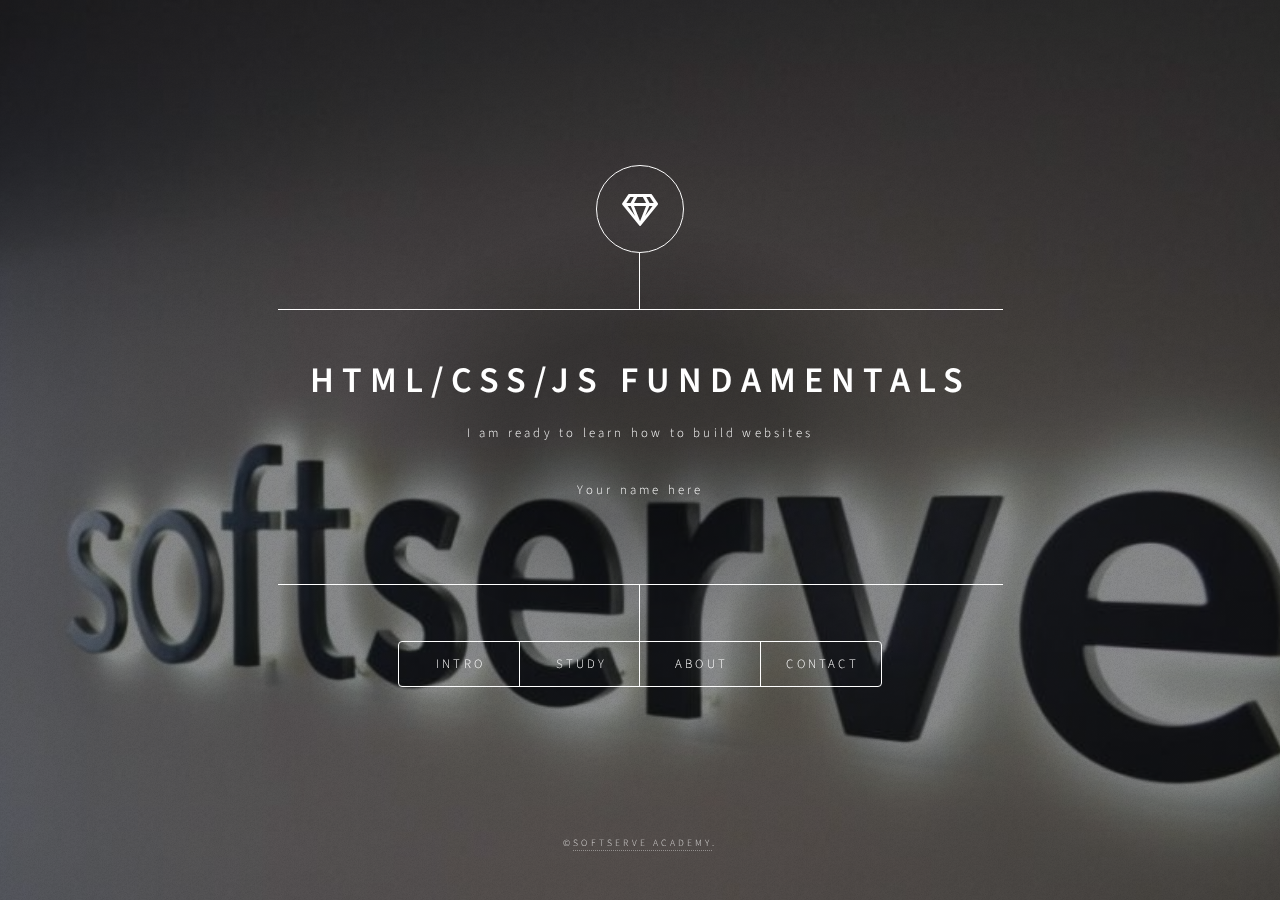
==== index.html @ 5267ecbd "Initial commit" ====
<!DOCTYPE HTML>
<!--
	Dimension by HTML5 UP
	html5up.net | @ajlkn
	Free for personal and commercial use under the CCA 3.0 license (html5up.net/license)
-->
<html>

<head>
	<title>SoftServe HTML/CSS/JS Fundamentals</title>
	<meta charset="utf-8" />
	<meta name="viewport" content="width=device-width, initial-scale=1, user-scalable=no" />
	<link rel="stylesheet" href="assets/libs/fontawesome-all.min.css">
	<link rel="stylesheet" href="assets/css/main.css" />
	<noscript>
		<link rel="stylesheet" href="assets/css/noscript.css" />
	</noscript>
</head>

<body class="is-preload">

	<!-- Wrapper -->
	<div id="wrapper">

		<!-- Header -->
		<header id="header">
			<div class="logo">
				<span class="icon fa-gem"></span>
			</div>
			<div class="content">
				<div class="inner">
					<h1>HTML/CSS/JS Fundamentals</h1>
					<p>I am ready to learn how to build websites</p>
					<p id="student-name">Your name here</p>
					<div class="clock"></div>
				</div>
			</div>
			<nav>
				<ul>
					<li><a href="#intro">Intro</a></li>
					<li><a href="#work">Study</a></li>
					<li><a href="#about">About</a></li>
					<li><a href="#contact">Contact</a></li>
					<!--<li><a href="#elements">Elements</a></li>-->
				</ul>
			</nav>
		</header>

		<!-- Main -->
		<div id="main">

			<!-- Intro -->
			<article id="intro">
				<h2 class="major">Intro</h2>
				<!-- <span class="image main"><img src="https://placekitten.com/408/287" alt="Kitten" /></span> -->
				<p class="intro__text-container">Hello here</p>
			</article>

			<!-- Work -->
			<article id="work">
				<h2 class="major">Study</h2>
				<!-- <span class="image main"><img src="https://placekitten.com/600/300" alt="Kitten" /></span> -->
				<p>The course is made out of 12 sessions lasting 3-4 hours and occurring 3 times per week. Atop to that,
					you'll need to reserve 6-8 hours to complete practice tasks.</p>
				<p></p>
			</article>

			<!-- About -->
			<article id="about">
				<h2 class="major">About</h2>
				<span class="image main"><img src="images/ss-ita.jpg" alt="IT Academy" /></span>
				<p>SoftServe Academy is a part of the Talent Acceleration Center at SoftServe University.<br>
					Here you can find different learning solutions to start a career in IT.
					You will get job-ready skills to start a career in IT. Come for experience and build your future
					with us! <a href="https://career.softserveinc.com/en-us/learning-and-certification">LEARNING &
						CERTIFICATION</a> </p>
			</article>

			<!-- Contact -->
			<article id="contact">
				<h2 class="major">Contact</h2>
				<form method="post" action="https://formspree.io/f/mnqyarjr">
					<div class="fields">
						<div class="field half">
							<label for="name">Name</label>
							<input type="text" name="name" id="name" />
						</div>
						<div class="field half">
							<label for="email">Email</label>
							<input type="text" name="email" id="email" />
						</div>
						<div class="field">
							<label for="message">Message</label>
							<textarea name="message" id="message" rows="4"></textarea>
						</div>
					</div>
					<ul class="actions">
						<li><input type="submit" value="Send Message" class="primary" /></li>
						<li><input type="reset" value="Reset" /></li>
					</ul>
				</form>
				<ul class="icons">
					<li><a href="#" class="icon brands fa-twitter"><span class="label">Twitter</span></a></li>
					<li><a href="#" class="icon brands fa-facebook-f"><span class="label">Facebook</span></a></li>
					<li><a href="#" class="icon brands fa-instagram"><span class="label">Instagram</span></a></li>
					<li><a href="#" class="icon brands fa-github"><span class="label">GitHub</span></a></li>
				</ul>
			</article>

			<!-- Elements -->

		</div>

		<!-- Footer -->
		<footer id="footer">
			<p class="copyright">©<a href="https://softserveinc.com">SoftServe Academy</a>.</p>
		</footer>

	</div>

	<!-- BG -->
	<div id="bg"></div>

	<!-- Scripts -->
	<script src="assets/libs/jquery.min.js"></script>
	<script src="assets/libs/browser.min.js"></script>
	<script src="assets/libs/breakpoints.min.js"></script>
	<script src="assets/libs/util.js"></script>

	<script src="assets/js/main.js"></script>
	<script src="assets/js/clock.js"></script>
	<script src="assets/js/currency.js"></script>
</body>

</html>
---- assets/css/main.css ----
@import url(fontawesome-all.min.css);
@import url("https://fonts.googleapis.com/css?family=Source+Sans+Pro:300italic,600italic,300,600");

/*
	Dimension by HTML5 UP
	html5up.net | @ajlkn
	Free for personal and commercial use under the CCA 3.0 license (html5up.net/license)
*/

html,
body,
div,
span,
applet,
object,
iframe,
h1,
h2,
h3,
h4,
h5,
h6,
p,
blockquote,
pre,
a,
abbr,
acronym,
address,
big,
cite,
code,
del,
dfn,
em,
img,
ins,
kbd,
q,
s,
samp,
small,
strike,
strong,
sub,
sup,
tt,
var,
b,
u,
i,
center,
dl,
dt,
dd,
ol,
ul,
li,
fieldset,
form,
label,
legend,
table,
caption,
tbody,
tfoot,
thead,
tr,
th,
td,
article,
aside,
canvas,
details,
embed,
figure,
figcaption,
footer,
header,
hgroup,
menu,
nav,
output,
ruby,
section,
summary,
time,
mark,
audio,
video {
	margin: 0;
	padding: 0;
	border: 0;
	font-size: 100%;
	font: inherit;
	vertical-align: baseline;
}

article,
aside,
details,
figcaption,
figure,
footer,
header,
hgroup,
menu,
nav,
section {
	display: block;
}

body {
	line-height: 1;
}

ol,
ul {
	list-style: none;
}

blockquote,
q {
	quotes: none;
}

blockquote:before,
blockquote:after,
q:before,
q:after {
	content: '';
	content: none;
}

table {
	border-collapse: collapse;
	border-spacing: 0;
}

body {
	-webkit-text-size-adjust: none;
}

mark {
	background-color: transparent;
	color: inherit;
}

input::-moz-focus-inner {
	border: 0;
	padding: 0;
}

input,
select,
textarea {
	-moz-appearance: none;
	-webkit-appearance: none;
	-ms-appearance: none;
	appearance: none;
}

/* Basic */

@-ms-viewport {
	width: device-width;
}

@media screen and (max-width: 480px) {

	html,
	body {
		min-width: 320px;
	}

}

html {
	box-sizing: border-box;
}

*,
*:before,
*:after {
	box-sizing: inherit;
}

body {
	background: #1b1f22;
}

body.is-preload *,
body.is-preload *:before,
body.is-preload *:after {
	-moz-animation: none !important;
	-webkit-animation: none !important;
	-ms-animation: none !important;
	animation: none !important;
	-moz-transition: none !important;
	-webkit-transition: none !important;
	-ms-transition: none !important;
	transition: none !important;
}

/* Type */

html {
	font-size: 16pt;
}

@media screen and (max-width: 1680px) {

	html {
		font-size: 12pt;
	}

}

@media screen and (max-width: 736px) {

	html {
		font-size: 11pt;
	}

}

@media screen and (max-width: 360px) {

	html {
		font-size: 10pt;
	}

}

body,
input,
select,
textarea {
	color: #ffffff;
	font-family: "Source Sans Pro", sans-serif;
	font-weight: 300;
	font-size: 1rem;
	line-height: 1.65;
}

a {
	-moz-transition: color 0.2s ease-in-out, background-color 0.2s ease-in-out, border-bottom-color 0.2s ease-in-out;
	-webkit-transition: color 0.2s ease-in-out, background-color 0.2s ease-in-out, border-bottom-color 0.2s ease-in-out;
	-ms-transition: color 0.2s ease-in-out, background-color 0.2s ease-in-out, border-bottom-color 0.2s ease-in-out;
	transition: color 0.2s ease-in-out, background-color 0.2s ease-in-out, border-bottom-color 0.2s ease-in-out;
	border-bottom: dotted 1px rgba(255, 255, 255, 0.5);
	text-decoration: none;
	color: inherit;
}

a:hover {
	border-bottom-color: transparent;
}

strong,
b {
	color: #ffffff;
	font-weight: 600;
}

em,
i {
	font-style: italic;
}

p {
	margin: 0 0 2rem 0;
}

h1,
h2,
h3,
h4,
h5,
h6 {
	color: #ffffff;
	font-weight: 600;
	line-height: 1.5;
	margin: 0 0 1rem 0;
	text-transform: uppercase;
	letter-spacing: 0.2rem;
}

h1 a,
h2 a,
h3 a,
h4 a,
h5 a,
h6 a {
	color: inherit;
	text-decoration: none;
}

h1.major,
h2.major,
h3.major,
h4.major,
h5.major,
h6.major {
	border-bottom: solid 1px #ffffff;
	width: -moz-max-content;
	width: -webkit-max-content;
	width: -ms-max-content;
	width: max-content;
	padding-bottom: 0.5rem;
	margin: 0 0 2rem 0;
}

h1 {
	font-size: 2.25rem;
	line-height: 1.3;
	letter-spacing: 0.5rem;
}

h2 {
	font-size: 1.5rem;
	line-height: 1.4;
	letter-spacing: 0.5rem;
}

h3 {
	font-size: 1rem;
}

h4 {
	font-size: 0.8rem;
}

h5 {
	font-size: 0.7rem;
}

h6 {
	font-size: 0.6rem;
}

@media screen and (max-width: 736px) {

	h1 {
		font-size: 1.75rem;
		line-height: 1.4;
	}

	h2 {
		font-size: 1.25em;
		line-height: 1.5;
	}

}

sub {
	font-size: 0.8rem;
	position: relative;
	top: 0.5rem;
}

sup {
	font-size: 0.8rem;
	position: relative;
	top: -0.5rem;
}

blockquote {
	border-left: solid 4px #ffffff;
	font-style: italic;
	margin: 0 0 2rem 0;
	padding: 0.5rem 0 0.5rem 2rem;
}

code {
	background: rgba(255, 255, 255, 0.075);
	border-radius: 4px;
	font-family: "Courier New", monospace;
	font-size: 0.9rem;
	margin: 0 0.25rem;
	padding: 0.25rem 0.65rem;
}

pre {
	-webkit-overflow-scrolling: touch;
	font-family: "Courier New", monospace;
	font-size: 0.9rem;
	margin: 0 0 2rem 0;
}

pre code {
	display: block;
	line-height: 1.75;
	padding: 1rem 1.5rem;
	overflow-x: auto;
}

hr {
	border: 0;
	border-bottom: solid 1px #ffffff;
	margin: 2.75rem 0;
}

.align-left {
	text-align: left;
}

.align-center {
	text-align: center;
}

.align-right {
	text-align: right;
}

/* Form */

form {
	margin: 0 0 2rem 0;
}

form> :last-child {
	margin-bottom: 0;
}

form>.fields {
	display: -moz-flex;
	display: -webkit-flex;
	display: -ms-flex;
	display: flex;
	-moz-flex-wrap: wrap;
	-webkit-flex-wrap: wrap;
	-ms-flex-wrap: wrap;
	flex-wrap: wrap;
	width: calc(100% + 3rem);
	margin: -1.5rem 0 2rem -1.5rem;
}

form>.fields>.field {
	-moz-flex-grow: 0;
	-webkit-flex-grow: 0;
	-ms-flex-grow: 0;
	flex-grow: 0;
	-moz-flex-shrink: 0;
	-webkit-flex-shrink: 0;
	-ms-flex-shrink: 0;
	flex-shrink: 0;
	padding: 1.5rem 0 0 1.5rem;
	width: calc(100% - 1.5rem);
}

form>.fields>.field.half {
	width: calc(50% - 0.75rem);
}

form>.fields>.field.third {
	width: calc(100%/3 - 0.5rem);
}

form>.fields>.field.quarter {
	width: calc(25% - 0.375rem);
}

@media screen and (max-width: 480px) {

	form>.fields {
		width: calc(100% + 3rem);
		margin: -1.5rem 0 2rem -1.5rem;
	}

	form>.fields>.field {
		padding: 1.5rem 0 0 1.5rem;
		width: calc(100% - 1.5rem);
	}

	form>.fields>.field.half {
		width: calc(100% - 1.5rem);
	}

	form>.fields>.field.third {
		width: calc(100% - 1.5rem);
	}

	form>.fields>.field.quarter {
		width: calc(100% - 1.5rem);
	}

}

label {
	color: #ffffff;
	display: block;
	font-size: 0.8rem;
	font-weight: 300;
	letter-spacing: 0.2rem;
	line-height: 1.5;
	margin: 0 0 1rem 0;
	text-transform: uppercase;
}

input[type="text"],
input[type="password"],
input[type="email"],
input[type="tel"],
select,
textarea {
	-moz-appearance: none;
	-webkit-appearance: none;
	-ms-appearance: none;
	appearance: none;
	-moz-transition: border-color 0.2s ease-in-out, box-shadow 0.2s ease-in-out, background-color 0.2s ease-in-out;
	-webkit-transition: border-color 0.2s ease-in-out, box-shadow 0.2s ease-in-out, background-color 0.2s ease-in-out;
	-ms-transition: border-color 0.2s ease-in-out, box-shadow 0.2s ease-in-out, background-color 0.2s ease-in-out;
	transition: border-color 0.2s ease-in-out, box-shadow 0.2s ease-in-out, background-color 0.2s ease-in-out;
	background-color: transparent;
	border-radius: 4px;
	border: solid 1px #ffffff;
	color: inherit;
	display: block;
	outline: 0;
	padding: 0 1rem;
	text-decoration: none;
	width: 100%;
}

input[type="text"]:invalid,
input[type="password"]:invalid,
input[type="email"]:invalid,
input[type="tel"]:invalid,
select:invalid,
textarea:invalid {
	box-shadow: none;
}

input[type="text"]:focus,
input[type="password"]:focus,
input[type="email"]:focus,
input[type="tel"]:focus,
select:focus,
textarea:focus {
	background: rgba(255, 255, 255, 0.075);
	border-color: #ffffff;
	box-shadow: 0 0 0 1px #ffffff;
}

select {
	background-image: url("data:image/svg+xml;charset=utf8,%3Csvg xmlns='http://www.w3.org/2000/svg' width='40' height='40' preserveAspectRatio='none' viewBox='0 0 40 40'%3E%3Cpath d='M9.4,12.3l10.4,10.4l10.4-10.4c0.2-0.2,0.5-0.4,0.9-0.4c0.3,0,0.6,0.1,0.9,0.4l3.3,3.3c0.2,0.2,0.4,0.5,0.4,0.9 c0,0.4-0.1,0.6-0.4,0.9L20.7,31.9c-0.2,0.2-0.5,0.4-0.9,0.4c-0.3,0-0.6-0.1-0.9-0.4L4.3,17.3c-0.2-0.2-0.4-0.5-0.4-0.9 c0-0.4,0.1-0.6,0.4-0.9l3.3-3.3c0.2-0.2,0.5-0.4,0.9-0.4S9.1,12.1,9.4,12.3z' fill='%23ffffff' /%3E%3C/svg%3E");
	background-size: 1.25rem;
	background-repeat: no-repeat;
	background-position: calc(100% - 1rem) center;
	height: 2.75rem;
	padding-right: 2.75rem;
	text-overflow: ellipsis;
}

select option {
	color: #ffffff;
	background: #1b1f22;
}

select:focus::-ms-value {
	background-color: transparent;
}

select::-ms-expand {
	display: none;
}

input[type="text"],
input[type="password"],
input[type="email"],
select {
	height: 2.75rem;
}

textarea {
	padding: 0.75rem 1rem;
}

input[type="checkbox"],
input[type="radio"] {
	-moz-appearance: none;
	-webkit-appearance: none;
	-ms-appearance: none;
	appearance: none;
	display: block;
	float: left;
	margin-right: -2rem;
	opacity: 0;
	width: 1rem;
	z-index: -1;
}

input[type="checkbox"]+label,
input[type="radio"]+label {
	text-decoration: none;
	-moz-user-select: none;
	-webkit-user-select: none;
	-ms-user-select: none;
	user-select: none;
	color: #ffffff;
	cursor: pointer;
	display: inline-block;
	font-size: 0.8rem;
	font-weight: 300;
	margin: 0 0 0.5rem 0;
	padding-left: 2.65rem;
	padding-right: 0.75rem;
	position: relative;
}

input[type="checkbox"]+label:before,
input[type="radio"]+label:before {
	-moz-osx-font-smoothing: grayscale;
	-webkit-font-smoothing: antialiased;
	display: inline-block;
	font-style: normal;
	font-variant: normal;
	text-rendering: auto;
	line-height: 1;
	text-transform: none !important;
	font-family: 'Font Awesome 5 Free';
	font-weight: 900;
}

input[type="checkbox"]+label:before,
input[type="radio"]+label:before {
	-moz-transition: border-color 0.2s ease-in-out, box-shadow 0.2s ease-in-out, background-color 0.2s ease-in-out;
	-webkit-transition: border-color 0.2s ease-in-out, box-shadow 0.2s ease-in-out, background-color 0.2s ease-in-out;
	-ms-transition: border-color 0.2s ease-in-out, box-shadow 0.2s ease-in-out, background-color 0.2s ease-in-out;
	transition: border-color 0.2s ease-in-out, box-shadow 0.2s ease-in-out, background-color 0.2s ease-in-out;
	border-radius: 4px;
	border: solid 1px #ffffff;
	content: '';
	display: inline-block;
	height: 1.65rem;
	left: 0;
	line-height: 1.65rem;
	position: absolute;
	text-align: center;
	top: -0.15rem;
	width: 1.65rem;
}

input[type="checkbox"]:checked+label:before,
input[type="radio"]:checked+label:before {
	background: #ffffff !important;
	border-color: #ffffff !important;
	color: #1b1f22;
	content: '\f00c';
}

input[type="checkbox"]:focus+label:before,
input[type="radio"]:focus+label:before {
	background: rgba(255, 255, 255, 0.075);
	border-color: #ffffff;
	box-shadow: 0 0 0 1px #ffffff;
}

input[type="checkbox"]+label:before {
	border-radius: 4px;
}

input[type="radio"]+label:before {
	border-radius: 100%;
}

::-webkit-input-placeholder {
	color: rgba(255, 255, 255, 0.5) !important;
	opacity: 1.0;
}

:-moz-placeholder {
	color: rgba(255, 255, 255, 0.5) !important;
	opacity: 1.0;
}

::-moz-placeholder {
	color: rgba(255, 255, 255, 0.5) !important;
	opacity: 1.0;
}

:-ms-input-placeholder {
	color: rgba(255, 255, 255, 0.5) !important;
	opacity: 1.0;
}

.formerize-placeholder {
	color: rgba(255, 255, 255, 0.5) !important;
	opacity: 1.0;
}

/* Box */

.box {
	border-radius: 4px;
	border: solid 1px #ffffff;
	margin-bottom: 2rem;
	padding: 1.5em;
}

.box> :last-child,
.box> :last-child> :last-child,
.box> :last-child> :last-child> :last-child {
	margin-bottom: 0;
}

.box.alt {
	border: 0;
	border-radius: 0;
	padding: 0;
}

/* Icon */

.icon {
	text-decoration: none;
	border-bottom: none;
	position: relative;
}

.icon:before {
	-moz-osx-font-smoothing: grayscale;
	-webkit-font-smoothing: antialiased;
	display: inline-block;
	font-style: normal;
	font-variant: normal;
	text-rendering: auto;
	line-height: 1;
	text-transform: none !important;
	font-family: 'Font Awesome 5 Free';
	font-weight: 400;
}

.icon>.label {
	display: none;
}

.icon:before {
	line-height: inherit;
}

.icon.solid:before {
	font-weight: 900;
}

.icon.brands:before {
	font-family: 'Font Awesome 5 Brands';
}

/* Image */

.image {
	border-radius: 4px;
	border: 0;
	display: inline-block;
	position: relative;
}

.image:before {
	pointer-events: none;
	background-image: url("../../images/overlay.png");
	background-color: rgba(19, 21, 25, 0.5);
	border-radius: 4px;
	content: '';
	display: block;
	height: 100%;
	left: 0;
	opacity: 0.5;
	position: absolute;
	top: 0;
	width: 100%;
}

.image img {
	border-radius: 4px;
	display: block;
}

.image.left,
.image.right {
	max-width: 40%;
}

.image.left img,
.image.right img {
	width: 100%;
}

.image.left {
	float: left;
	padding: 0 1.5em 1em 0;
	top: 0.25em;
}

.image.right {
	float: right;
	padding: 0 0 1em 1.5em;
	top: 0.25em;
}

.image.fit {
	display: block;
	margin: 0 0 2rem 0;
	width: 100%;
}

.image.fit img {
	width: 100%;
}

.image.main {
	display: block;
	margin: 2.5rem 0;
	width: 100%;
}

.image.main img {
	width: 100%;
}

@media screen and (max-width: 736px) {

	.image.main {
		margin: 2rem 0;
	}

}

@media screen and (max-width: 480px) {

	.image.main {
		margin: 1.5rem 0;
	}

}

/* List */

ol {
	list-style: decimal;
	margin: 0 0 2rem 0;
	padding-left: 1.25em;
}

ol li {
	padding-left: 0.25em;
}

ul {
	list-style: disc;
	margin: 0 0 2rem 0;
	padding-left: 1em;
}

ul li {
	padding-left: 0.5em;
}

ul.alt {
	list-style: none;
	padding-left: 0;
}

ul.alt li {
	border-top: solid 1px #ffffff;
	padding: 0.5em 0;
}

ul.alt li:first-child {
	border-top: 0;
	padding-top: 0;
}

dl {
	margin: 0 0 2rem 0;
}

dl dt {
	display: block;
	font-weight: 600;
	margin: 0 0 1rem 0;
}

dl dd {
	margin-left: 2rem;
}

/* Actions */

ul.actions {
	display: -moz-flex;
	display: -webkit-flex;
	display: -ms-flex;
	display: flex;
	cursor: default;
	list-style: none;
	margin-left: -1rem;
	padding-left: 0;
}

ul.actions li {
	padding: 0 0 0 1rem;
	vertical-align: middle;
}

ul.actions.special {
	-moz-justify-content: center;
	-webkit-justify-content: center;
	-ms-justify-content: center;
	justify-content: center;
	width: 100%;
	margin-left: 0;
}

ul.actions.special li:first-child {
	padding-left: 0;
}

ul.actions.stacked {
	-moz-flex-direction: column;
	-webkit-flex-direction: column;
	-ms-flex-direction: column;
	flex-direction: column;
	margin-left: 0;
}

ul.actions.stacked li {
	padding: 1.3rem 0 0 0;
}

ul.actions.stacked li:first-child {
	padding-top: 0;
}

ul.actions.fit {
	width: calc(100% + 1rem);
}

ul.actions.fit li {
	-moz-flex-grow: 1;
	-webkit-flex-grow: 1;
	-ms-flex-grow: 1;
	flex-grow: 1;
	-moz-flex-shrink: 1;
	-webkit-flex-shrink: 1;
	-ms-flex-shrink: 1;
	flex-shrink: 1;
	width: 100%;
}

ul.actions.fit li>* {
	width: 100%;
}

ul.actions.fit.stacked {
	width: 100%;
}

@media screen and (max-width: 480px) {

	ul.actions:not(.fixed) {
		-moz-flex-direction: column;
		-webkit-flex-direction: column;
		-ms-flex-direction: column;
		flex-direction: column;
		margin-left: 0;
		width: 100% !important;
	}

	ul.actions:not(.fixed) li {
		-moz-flex-grow: 1;
		-webkit-flex-grow: 1;
		-ms-flex-grow: 1;
		flex-grow: 1;
		-moz-flex-shrink: 1;
		-webkit-flex-shrink: 1;
		-ms-flex-shrink: 1;
		flex-shrink: 1;
		padding: 1rem 0 0 0;
		text-align: center;
		width: 100%;
	}

	ul.actions:not(.fixed) li>* {
		width: 100%;
	}

	ul.actions:not(.fixed) li:first-child {
		padding-top: 0;
	}

	ul.actions:not(.fixed) li input[type="submit"],
	ul.actions:not(.fixed) li input[type="reset"],
	ul.actions:not(.fixed) li input[type="button"],
	ul.actions:not(.fixed) li button,
	ul.actions:not(.fixed) li .button {
		width: 100%;
	}

	ul.actions:not(.fixed) li input[type="submit"].icon:before,
	ul.actions:not(.fixed) li input[type="reset"].icon:before,
	ul.actions:not(.fixed) li input[type="button"].icon:before,
	ul.actions:not(.fixed) li button.icon:before,
	ul.actions:not(.fixed) li .button.icon:before {
		margin-left: -0.5em;
	}

}

/* Icons */

ul.icons {
	cursor: default;
	list-style: none;
	padding-left: 0;
}

ul.icons li {
	display: inline-block;
	padding: 0 0.75em 0 0;
}

ul.icons li:last-child {
	padding-right: 0;
}

ul.icons li a {
	border-radius: 100%;
	box-shadow: inset 0 0 0 1px #ffffff;
	display: inline-block;
	height: 2.25rem;
	line-height: 2.25rem;
	text-align: center;
	width: 2.25rem;
}

ul.icons li a:hover {
	background-color: rgba(255, 255, 255, 0.075);
}

ul.icons li a:active {
	background-color: rgba(255, 255, 255, 0.175);
}

/* Table */

.table-wrapper {
	-webkit-overflow-scrolling: touch;
	overflow-x: auto;
}

table {
	margin: 0 0 2rem 0;
	width: 100%;
}

table tbody tr {
	border: solid 1px #ffffff;
	border-left: 0;
	border-right: 0;
}

table tbody tr:nth-child(2n + 1) {
	background-color: rgba(255, 255, 255, 0.075);
}

table td {
	padding: 0.75em 0.75em;
}

table th {
	color: #ffffff;
	font-size: 0.9em;
	font-weight: 600;
	padding: 0 0.75em 0.75em 0.75em;
	text-align: left;
}

table thead {
	border-bottom: solid 2px #ffffff;
}

table tfoot {
	border-top: solid 2px #ffffff;
}

table.alt {
	border-collapse: separate;
}

table.alt tbody tr td {
	border: solid 1px #ffffff;
	border-left-width: 0;
	border-top-width: 0;
}

table.alt tbody tr td:first-child {
	border-left-width: 1px;
}

table.alt tbody tr:first-child td {
	border-top-width: 1px;
}

table.alt thead {
	border-bottom: 0;
}

table.alt tfoot {
	border-top: 0;
}

/* Button */

input[type="submit"],
input[type="reset"],
input[type="button"],
button,
.button {
	-moz-appearance: none;
	-webkit-appearance: none;
	-ms-appearance: none;
	appearance: none;
	-moz-transition: background-color 0.2s ease-in-out, color 0.2s ease-in-out;
	-webkit-transition: background-color 0.2s ease-in-out, color 0.2s ease-in-out;
	-ms-transition: background-color 0.2s ease-in-out, color 0.2s ease-in-out;
	transition: background-color 0.2s ease-in-out, color 0.2s ease-in-out;
	background-color: transparent;
	border-radius: 4px;
	border: 0;
	box-shadow: inset 0 0 0 1px #ffffff;
	color: #ffffff !important;
	cursor: pointer;
	display: inline-block;
	font-size: 0.8rem;
	font-weight: 300;
	height: 2.75rem;
	letter-spacing: 0.2rem;
	line-height: 2.75rem;
	outline: 0;
	padding: 0 1.25rem 0 1.35rem;
	text-align: center;
	text-decoration: none;
	text-transform: uppercase;
	white-space: nowrap;
}

input[type="submit"]:hover,
input[type="reset"]:hover,
input[type="button"]:hover,
button:hover,
.button:hover {
	background-color: rgba(255, 255, 255, 0.075);
}

input[type="submit"]:active,
input[type="reset"]:active,
input[type="button"]:active,
button:active,
.button:active {
	background-color: rgba(255, 255, 255, 0.175);
}

input[type="submit"].icon:before,
input[type="reset"].icon:before,
input[type="button"].icon:before,
button.icon:before,
.button.icon:before {
	margin-right: 0.5em;
}

input[type="submit"].fit,
input[type="reset"].fit,
input[type="button"].fit,
button.fit,
.button.fit {
	width: 100%;
}

input[type="submit"].small,
input[type="reset"].small,
input[type="button"].small,
button.small,
.button.small {
	font-size: 0.6rem;
	height: 2.0625rem;
	line-height: 2.0625rem;
}

input[type="submit"].primary,
input[type="reset"].primary,
input[type="button"].primary,
button.primary,
.button.primary {
	background-color: #ffffff;
	color: #1b1f22 !important;
	font-weight: 600;
}

input[type="submit"].disabled,
input[type="submit"]:disabled,
input[type="reset"].disabled,
input[type="reset"]:disabled,
input[type="button"].disabled,
input[type="button"]:disabled,
button.disabled,
button:disabled,
.button.disabled,
.button:disabled {
	pointer-events: none;
	cursor: default;
	opacity: 0.25;
}

input[type="submit"],
input[type="reset"],
input[type="button"],
button {
	line-height: calc(2.75rem - 2px);
}

/* BG */

#bg {
	-moz-transform: scale(1.0);
	-webkit-transform: scale(1.0);
	-ms-transform: scale(1.0);
	transform: scale(1.0);
	-webkit-backface-visibility: hidden;
	position: fixed;
	top: 0;
	left: 0;
	width: 100%;
	height: 100vh;
	z-index: 1;
}

#bg:before,
#bg:after {
	content: '';
	display: block;
	position: absolute;
	top: 0;
	left: 0;
	width: 100%;
	height: 100%;
}

#bg:before {
	-moz-transition: background-color 2.5s ease-in-out;
	-webkit-transition: background-color 2.5s ease-in-out;
	-ms-transition: background-color 2.5s ease-in-out;
	transition: background-color 2.5s ease-in-out;
	-moz-transition-delay: 0.75s;
	-webkit-transition-delay: 0.75s;
	-ms-transition-delay: 0.75s;
	transition-delay: 0.75s;
	background-image: linear-gradient(to top, rgba(19, 21, 25, 0.5), rgba(19, 21, 25, 0.5)), url("../../images/overlay.png");
	background-size: auto,
		256px 256px;
	background-position: center,
		center;
	background-repeat: no-repeat,
		repeat;
	z-index: 2;
}

#bg:after {
	-moz-transform: scale(1.125);
	-webkit-transform: scale(1.125);
	-ms-transform: scale(1.125);
	transform: scale(1.125);
	-moz-transition: -moz-transform 0.325s ease-in-out, -moz-filter 0.325s ease-in-out;
	-webkit-transition: -webkit-transform 0.325s ease-in-out, -webkit-filter 0.325s ease-in-out;
	-ms-transition: -ms-transform 0.325s ease-in-out, -ms-filter 0.325s ease-in-out;
	transition: transform 0.325s ease-in-out, filter 0.325s ease-in-out;
	background-image: url("../../images/bg.jpg");
	background-position: center;
	background-size: cover;
	background-repeat: no-repeat;
	z-index: 1;
}

body.is-article-visible #bg:after {
	-moz-transform: scale(1.0825);
	-webkit-transform: scale(1.0825);
	-ms-transform: scale(1.0825);
	transform: scale(1.0825);
	-moz-filter: blur(0.2rem);
	-webkit-filter: blur(0.2rem);
	-ms-filter: blur(0.2rem);
	filter: blur(0.2rem);
}

body.is-preload #bg:before {
	background-color: #000000;
}

/* Wrapper */

#wrapper {
	display: -moz-flex;
	display: -webkit-flex;
	display: -ms-flex;
	display: flex;
	-moz-flex-direction: column;
	-webkit-flex-direction: column;
	-ms-flex-direction: column;
	flex-direction: column;
	-moz-align-items: center;
	-webkit-align-items: center;
	-ms-align-items: center;
	align-items: center;
	-moz-justify-content: space-between;
	-webkit-justify-content: space-between;
	-ms-justify-content: space-between;
	justify-content: space-between;
	position: relative;
	min-height: 100vh;
	width: 100%;
	padding: 4rem 2rem;
	z-index: 3;
}

#wrapper:before {
	content: '';
	display: block;
}

@media screen and (max-width: 1680px) {

	#wrapper {
		padding: 3rem 2rem;
	}

}

@media screen and (max-width: 736px) {

	#wrapper {
		padding: 2rem 1rem;
	}

}

@media screen and (max-width: 480px) {

	#wrapper {
		padding: 1rem;
	}

}

/* Header */

#header {
	display: -moz-flex;
	display: -webkit-flex;
	display: -ms-flex;
	display: flex;
	-moz-flex-direction: column;
	-webkit-flex-direction: column;
	-ms-flex-direction: column;
	flex-direction: column;
	-moz-align-items: center;
	-webkit-align-items: center;
	-ms-align-items: center;
	align-items: center;
	-moz-transition: -moz-transform 0.325s ease-in-out, -moz-filter 0.325s ease-in-out, opacity 0.325s ease-in-out;
	-webkit-transition: -webkit-transform 0.325s ease-in-out, -webkit-filter 0.325s ease-in-out, opacity 0.325s ease-in-out;
	-ms-transition: -ms-transform 0.325s ease-in-out, -ms-filter 0.325s ease-in-out, opacity 0.325s ease-in-out;
	transition: transform 0.325s ease-in-out, filter 0.325s ease-in-out, opacity 0.325s ease-in-out;
	background-image: -moz-radial-gradient(rgba(0, 0, 0, 0.25) 25%, rgba(0, 0, 0, 0) 55%);
	background-image: -webkit-radial-gradient(rgba(0, 0, 0, 0.25) 25%, rgba(0, 0, 0, 0) 55%);
	background-image: -ms-radial-gradient(rgba(0, 0, 0, 0.25) 25%, rgba(0, 0, 0, 0) 55%);
	background-image: radial-gradient(rgba(0, 0, 0, 0.25) 25%, rgba(0, 0, 0, 0) 55%);
	max-width: 100%;
	text-align: center;
}

#header>* {
	-moz-transition: opacity 0.325s ease-in-out;
	-webkit-transition: opacity 0.325s ease-in-out;
	-ms-transition: opacity 0.325s ease-in-out;
	transition: opacity 0.325s ease-in-out;
	position: relative;
	margin-top: 3.5rem;
}

#header>*:before {
	content: '';
	display: block;
	position: absolute;
	top: calc(-3.5rem - 1px);
	left: calc(50% - 1px);
	width: 1px;
	height: calc(3.5rem + 1px);
	background: #ffffff;
}

#header> :first-child {
	margin-top: 0;
}

#header> :first-child:before {
	display: none;
}

#header .logo {
	width: 5.5rem;
	height: 5.5rem;
	line-height: 5.5rem;
	border: solid 1px #ffffff;
	border-radius: 100%;
}

#header .logo .icon:before {
	font-size: 2rem;
}

#header .content {
	border-style: solid;
	border-color: #ffffff;
	border-top-width: 1px;
	border-bottom-width: 1px;
	max-width: 100%;
}

#header .content .inner {
	-moz-transition: max-height 0.75s ease, padding 0.75s ease, opacity 0.325s ease-in-out;
	-webkit-transition: max-height 0.75s ease, padding 0.75s ease, opacity 0.325s ease-in-out;
	-ms-transition: max-height 0.75s ease, padding 0.75s ease, opacity 0.325s ease-in-out;
	transition: max-height 0.75s ease, padding 0.75s ease, opacity 0.325s ease-in-out;
	-moz-transition-delay: 0.25s;
	-webkit-transition-delay: 0.25s;
	-ms-transition-delay: 0.25s;
	transition-delay: 0.25s;
	padding: 3rem 2rem;
	max-height: 40rem;
	overflow: hidden;
}

#header .content .inner> :last-child {
	margin-bottom: 0;
}

#header .content p {
	letter-spacing: 0.2rem;
	font-size: 0.8rem;
	line-height: 2;
}

#header nav ul {
	display: -moz-flex;
	display: -webkit-flex;
	display: -ms-flex;
	display: flex;
	margin-bottom: 0;
	list-style: none;
	padding-left: 0;
	border: solid 1px #ffffff;
	border-radius: 4px;
}

#header nav ul li {
	padding-left: 0;
	border-left: solid 1px #ffffff;
}

#header nav ul li:first-child {
	border-left: 0;
}

#header nav ul li a {
	display: block;
	min-width: 7.5rem;
	height: 2.75rem;
	line-height: 2.75rem;
	padding: 0 1.25rem 0 1.45rem;
	text-transform: uppercase;
	letter-spacing: 0.2rem;
	font-size: 0.8rem;
	border-bottom: 0;
}

#header nav ul li a:hover {
	background-color: rgba(255, 255, 255, 0.075);
}

#header nav ul li a:active {
	background-color: rgba(255, 255, 255, 0.175);
}

#header nav.use-middle:after {
	content: '';
	display: block;
	position: absolute;
	top: 0;
	left: calc(50% - 1px);
	width: 1px;
	height: 100%;
	background: #ffffff;
}

#header nav.use-middle ul li.is-middle {
	border-left: 0;
}

body.is-article-visible #header {
	-moz-transform: scale(0.95);
	-webkit-transform: scale(0.95);
	-ms-transform: scale(0.95);
	transform: scale(0.95);
	-moz-filter: blur(0.1rem);
	-webkit-filter: blur(0.1rem);
	-ms-filter: blur(0.1rem);
	filter: blur(0.1rem);
	opacity: 0;
}

body.is-preload #header {
	-moz-filter: blur(0.125rem);
	-webkit-filter: blur(0.125rem);
	-ms-filter: blur(0.125rem);
	filter: blur(0.125rem);
}

body.is-preload #header>* {
	opacity: 0;
}

body.is-preload #header .content .inner {
	max-height: 0;
	padding-top: 0;
	padding-bottom: 0;
	opacity: 0;
}

@media screen and (max-width: 980px) {

	#header .content p br {
		display: none;
	}

}

@media screen and (max-width: 736px) {

	#header>* {
		margin-top: 2rem;
	}

	#header>*:before {
		top: calc(-2rem - 1px);
		height: calc(2rem + 1px);
	}

	#header .logo {
		width: 4.75rem;
		height: 4.75rem;
		line-height: 4.75rem;
	}

	#header .logo .icon:before {
		font-size: 1.75rem;
	}

	#header .content .inner {
		padding: 2.5rem 1rem;
	}

	#header .content p {
		line-height: 1.875;
	}

}

@media screen and (max-width: 480px) {

	#header {
		padding: 1.5rem 0;
	}

	#header .content .inner {
		padding: 2.5rem 0;
	}

	#header nav ul {
		-moz-flex-direction: column;
		-webkit-flex-direction: column;
		-ms-flex-direction: column;
		flex-direction: column;
		min-width: 10rem;
		max-width: 100%;
	}

	#header nav ul li {
		border-left: 0;
		border-top: solid 1px #ffffff;
	}

	#header nav ul li:first-child {
		border-top: 0;
	}

	#header nav ul li a {
		height: 3rem;
		line-height: 3rem;
		min-width: 0;
		width: 100%;
	}

	#header nav.use-middle:after {
		display: none;
	}

}

/* Main */

#main {
	-moz-flex-grow: 1;
	-webkit-flex-grow: 1;
	-ms-flex-grow: 1;
	flex-grow: 1;
	-moz-flex-shrink: 1;
	-webkit-flex-shrink: 1;
	-ms-flex-shrink: 1;
	flex-shrink: 1;
	display: -moz-flex;
	display: -webkit-flex;
	display: -ms-flex;
	display: flex;
	-moz-align-items: center;
	-webkit-align-items: center;
	-ms-align-items: center;
	align-items: center;
	-moz-justify-content: center;
	-webkit-justify-content: center;
	-ms-justify-content: center;
	justify-content: center;
	-moz-flex-direction: column;
	-webkit-flex-direction: column;
	-ms-flex-direction: column;
	flex-direction: column;
	position: relative;
	max-width: 100%;
	z-index: 3;
}

#main article {
	-moz-transform: translateY(0.25rem);
	-webkit-transform: translateY(0.25rem);
	-ms-transform: translateY(0.25rem);
	transform: translateY(0.25rem);
	-moz-transition: opacity 0.325s ease-in-out, -moz-transform 0.325s ease-in-out;
	-webkit-transition: opacity 0.325s ease-in-out, -webkit-transform 0.325s ease-in-out;
	-ms-transition: opacity 0.325s ease-in-out, -ms-transform 0.325s ease-in-out;
	transition: opacity 0.325s ease-in-out, transform 0.325s ease-in-out;
	padding: 4.5rem 2.5rem 1.5rem 2.5rem;
	position: relative;
	width: 40rem;
	max-width: 100%;
	background-color: rgba(27, 31, 34, 0.85);
	border-radius: 4px;
	opacity: 0;
}

#main article.active {
	-moz-transform: translateY(0);
	-webkit-transform: translateY(0);
	-ms-transform: translateY(0);
	transform: translateY(0);
	opacity: 1;
}

#main article .close {
	display: block;
	position: absolute;
	top: 0;
	right: 0;
	width: 4rem;
	height: 4rem;
	cursor: pointer;
	text-indent: 4rem;
	overflow: hidden;
	white-space: nowrap;
}

#main article .close:before {
	-moz-transition: background-color 0.2s ease-in-out;
	-webkit-transition: background-color 0.2s ease-in-out;
	-ms-transition: background-color 0.2s ease-in-out;
	transition: background-color 0.2s ease-in-out;
	content: '';
	display: block;
	position: absolute;
	top: 0.75rem;
	left: 0.75rem;
	width: 2.5rem;
	height: 2.5rem;
	border-radius: 100%;
	background-position: center;
	background-image: url("data:image/svg+xml;charset=utf8,%3Csvg xmlns='http://www.w3.org/2000/svg' xmlns:xlink='http://www.w3.org/1999/xlink' width='20px' height='20px' viewBox='0 0 20 20' zoomAndPan='disable'%3E%3Cstyle%3Eline %7B stroke: %23ffffff%3B stroke-width: 1%3B %7D%3C/style%3E%3Cline x1='2' y1='2' x2='18' y2='18' /%3E%3Cline x1='18' y1='2' x2='2' y2='18' /%3E%3C/svg%3E");
	background-size: 20px 20px;
	background-repeat: no-repeat;
}

#main article .close:hover:before {
	background-color: rgba(255, 255, 255, 0.075);
}

#main article .close:active:before {
	background-color: rgba(255, 255, 255, 0.175);
}

@media screen and (max-width: 736px) {

	#main article {
		padding: 3.5rem 2rem 0.5rem 2rem;
	}

	#main article .close:before {
		top: 0.875rem;
		left: 0.875rem;
		width: 2.25rem;
		height: 2.25rem;
		background-size: 14px 14px;
	}

}

@media screen and (max-width: 480px) {

	#main article {
		padding: 3rem 1.5rem 0.5rem 1.5rem;
	}

}

/* Footer */

#footer {
	-moz-transition: -moz-transform 0.325s ease-in-out, -moz-filter 0.325s ease-in-out, opacity 0.325s ease-in-out;
	-webkit-transition: -webkit-transform 0.325s ease-in-out, -webkit-filter 0.325s ease-in-out, opacity 0.325s ease-in-out;
	-ms-transition: -ms-transform 0.325s ease-in-out, -ms-filter 0.325s ease-in-out, opacity 0.325s ease-in-out;
	transition: transform 0.325s ease-in-out, filter 0.325s ease-in-out, opacity 0.325s ease-in-out;
	width: 100%;
	max-width: 100%;
	margin-top: 2rem;
	text-align: center;
}

#footer .copyright {
	letter-spacing: 0.2rem;
	font-size: 0.6rem;
	opacity: 0.75;
	margin-bottom: 0;
	text-transform: uppercase;
}

body.is-article-visible #footer {
	-moz-transform: scale(0.95);
	-webkit-transform: scale(0.95);
	-ms-transform: scale(0.95);
	transform: scale(0.95);
	-moz-filter: blur(0.1rem);
	-webkit-filter: blur(0.1rem);
	-ms-filter: blur(0.1rem);
	filter: blur(0.1rem);
	opacity: 0;
}

body.is-preload #footer {
	opacity: 0;
}
---- assets/css/noscript.css ----
/*
	Dimension by HTML5 UP
	html5up.net | @ajlkn
	Free for personal and commercial use under the CCA 3.0 license (html5up.net/license)
*/

/* BG */

body.is-preload #bg:before {
	background-color: transparent;
}

/* Header */

body.is-preload #header {
	-moz-filter: none;
	-webkit-filter: none;
	-ms-filter: none;
	filter: none;
}

body.is-preload #header>* {
	opacity: 1;
}

body.is-preload #header .content .inner {
	max-height: none;
	padding: 3rem 2rem;
	opacity: 1;
}

/* Main */

#main article {
	opacity: 1;
	margin: 4rem 0 0 0;
}
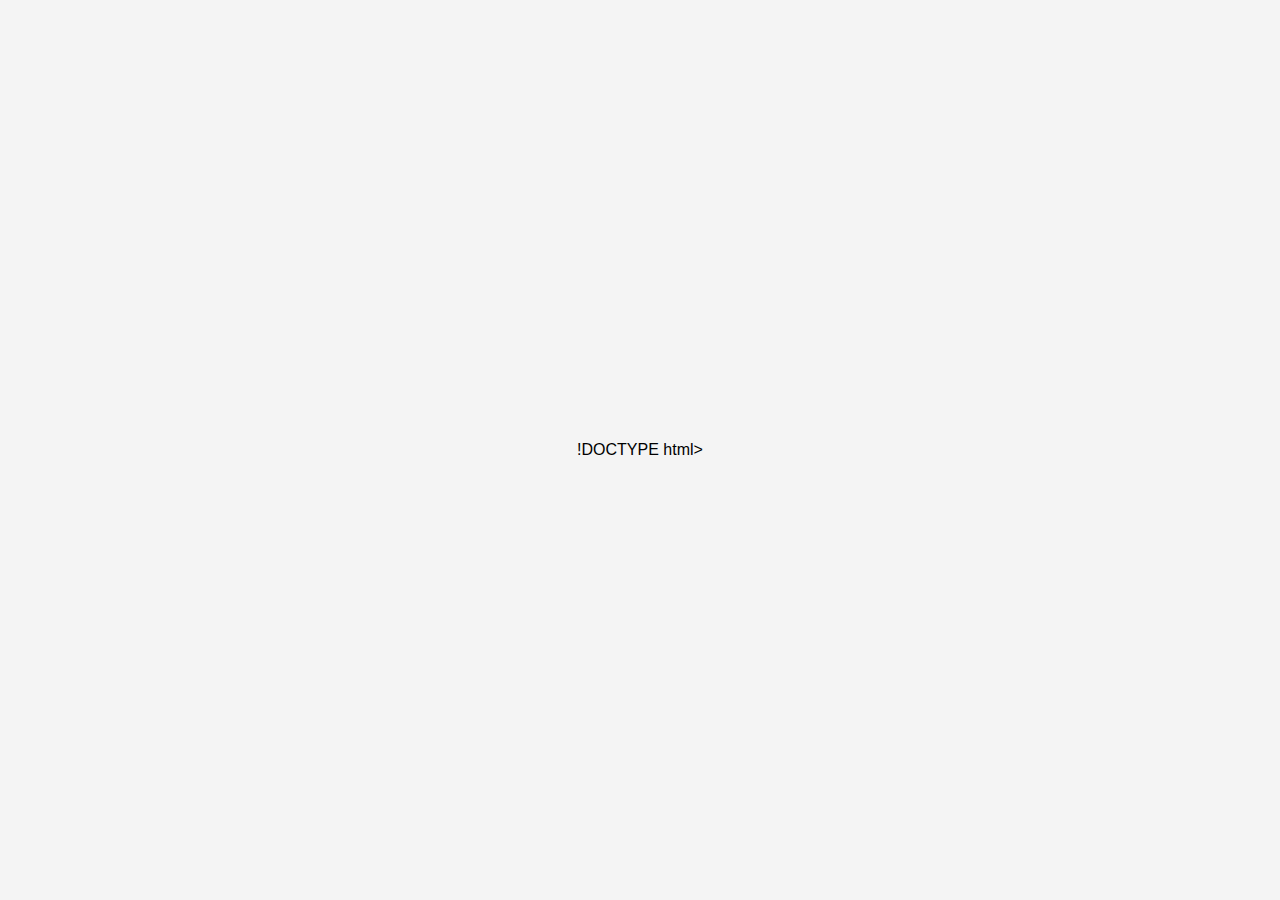
==== commit 870b6dca: "created html, css, javascript carousel" ====
--- a/index.html
+++ b/index.html
@@ -1,135 +1,14 @@
-<!DOCTYPE HTML>
-<!--
-	Dimension by HTML5 UP
-	html5up.net | @ajlkn
-	Free for personal and commercial use under the CCA 3.0 license (html5up.net/license)
--->
-<html>
-
+!DOCTYPE html>
+<html lang="en">
 <head>
-	<title>SoftServe HTML/CSS/JS Fundamentals</title>
-	<meta charset="utf-8" />
-	<meta name="viewport" content="width=device-width, initial-scale=1, user-scalable=no" />
-	<link rel="stylesheet" href="assets/libs/fontawesome-all.min.css">
-	<link rel="stylesheet" href="assets/css/main.css" />
-	<noscript>
-		<link rel="stylesheet" href="assets/css/noscript.css" />
-	</noscript>
-</head>
-
-<body class="is-preload">
-
-	<!-- Wrapper -->
-	<div id="wrapper">
-
-		<!-- Header -->
-		<header id="header">
-			<div class="logo">
-				<span class="icon fa-gem"></span>
-			</div>
-			<div class="content">
-				<div class="inner">
-					<h1>HTML/CSS/JS Fundamentals</h1>
-					<p>I am ready to learn how to build websites</p>
-					<p id="student-name">Your name here</p>
-					<div class="clock"></div>
-				</div>
-			</div>
-			<nav>
-				<ul>
-					<li><a href="#intro">Intro</a></li>
-					<li><a href="#work">Study</a></li>
-					<li><a href="#about">About</a></li>
-					<li><a href="#contact">Contact</a></li>
-					<!--<li><a href="#elements">Elements</a></li>-->
-				</ul>
-			</nav>
-		</header>
-
-		<!-- Main -->
-		<div id="main">
-
-			<!-- Intro -->
-			<article id="intro">
-				<h2 class="major">Intro</h2>
-				<!-- <span class="image main"><img src="https://placekitten.com/408/287" alt="Kitten" /></span> -->
-				<p class="intro__text-container">Hello here</p>
-			</article>
-
-			<!-- Work -->
-			<article id="work">
-				<h2 class="major">Study</h2>
-				<!-- <span class="image main"><img src="https://placekitten.com/600/300" alt="Kitten" /></span> -->
-				<p>The course is made out of 12 sessions lasting 3-4 hours and occurring 3 times per week. Atop to that,
-					you'll need to reserve 6-8 hours to complete practice tasks.</p>
-				<p></p>
-			</article>
-
-			<!-- About -->
-			<article id="about">
-				<h2 class="major">About</h2>
-				<span class="image main"><img src="images/ss-ita.jpg" alt="IT Academy" /></span>
-				<p>SoftServe Academy is a part of the Talent Acceleration Center at SoftServe University.<br>
-					Here you can find different learning solutions to start a career in IT.
-					You will get job-ready skills to start a career in IT. Come for experience and build your future
-					with us! <a href="https://career.softserveinc.com/en-us/learning-and-certification">LEARNING &
-						CERTIFICATION</a> </p>
-			</article>
-
-			<!-- Contact -->
-			<article id="contact">
-				<h2 class="major">Contact</h2>
-				<form method="post" action="https://formspree.io/f/mnqyarjr">
-					<div class="fields">
-						<div class="field half">
-							<label for="name">Name</label>
-							<input type="text" name="name" id="name" />
-						</div>
-						<div class="field half">
-							<label for="email">Email</label>
-							<input type="text" name="email" id="email" />
-						</div>
-						<div class="field">
-							<label for="message">Message</label>
-							<textarea name="message" id="message" rows="4"></textarea>
-						</div>
-					</div>
-					<ul class="actions">
-						<li><input type="submit" value="Send Message" class="primary" /></li>
-						<li><input type="reset" value="Reset" /></li>
-					</ul>
-				</form>
-				<ul class="icons">
-					<li><a href="#" class="icon brands fa-twitter"><span class="label">Twitter</span></a></li>
-					<li><a href="#" class="icon brands fa-facebook-f"><span class="label">Facebook</span></a></li>
-					<li><a href="#" class="icon brands fa-instagram"><span class="label">Instagram</span></a></li>
-					<li><a href="#" class="icon brands fa-github"><span class="label">GitHub</span></a></li>
-				</ul>
-			</article>
-
-			<!-- Elements -->
-
-		</div>
-
-		<!-- Footer -->
-		<footer id="footer">
-			<p class="copyright">©<a href="https://softserveinc.com">SoftServe Academy</a>.</p>
-		</footer>
-
-	</div>
-
-	<!-- BG -->
-	<div id="bg"></div>
-
-	<!-- Scripts -->
-	<script src="assets/libs/jquery.min.js"></script>
-	<script src="assets/libs/browser.min.js"></script>
-	<script src="assets/libs/breakpoints.min.js"></script>
-	<script src="assets/libs/util.js"></script>
-
-	<script src="assets/js/main.js"></script>
-	<script src="assets/js/clock.js"></script>
-	<script src="assets/js/currency.js"></script>
-</body>
-
-</html>
+    <meta charset="UTF-8">
+        <meta name="viewport" content="width=device-width, initial-scale=1.0">
+            <title>Carousel</title>
+                <link rel="stylesheet" href="css/index.css">
+                </head>
+                <body>
+                <index class="section-carousel patrial html"></index>
+                </body>
+                <script src="js/index.js">
+                </script>
+</html>--- a/css/index.css
+++ b/css/index.css
@@ -0,0 +1,56 @@
+body {
+        font-family: Arial, sans-serif;
+            margin: 0;
+                padding: 0;
+                    display: flex;
+                        justify-content: center;
+                            align-items: center;
+                                height: 100vh;
+                                    background-color: #f4f4f4;
+                                    }
+
+                                    .carousel {
+                                        position: relative;
+                                            width: 80%;
+                                                max-width: 600px;
+                                                    overflow: hidden;
+                                                        border-radius: 10px;
+                                                            box-shadow: 0 4px 8px rgba(0, 0, 0, 0.2);
+                                                            }
+
+                                                            .carousel-track {
+                                                                display: flex;
+                                                                    transition: transform 0.5s ease-in-out;
+                                                                    }
+
+                                                                    .carousel-slide {
+                                                                        min-width: 100%;
+                                                                            box-sizing: border-box;
+                                                                            }
+
+                                                                            .carousel-slide img {
+                                                                                width: 100%;
+                                                                                    display: block;
+                                                                                    }
+
+                                                                                    .carousel-buttons {
+                                                                                        position: absolute;
+                                                                                            top: 50%;
+                                                                                                width: 100%;
+                                                                                                    display: flex;
+                                                                                                        justify-content: space-between;
+                                                                                                            transform: translateY(-50%);
+                                                                                                            }
+
+                                                                                                            .carousel-buttons button {
+                                                                                                                background-color: rgba(0, 0, 0, 0.5);
+                                                                                                                    color: white;
+                                                                                                                        border: none;
+                                                                                                                            padding: 10px;
+                                                                                                                                cursor: pointer;
+                                                                                                                                    border-radius: 50%;
+                                                                                                                                    }
+
+                                                                                                                                    .carousel-buttons button:hover {
+                                                                                                                                        background-color: rgba(0, 0, 0, 0.8);
+                                                                                                                                        }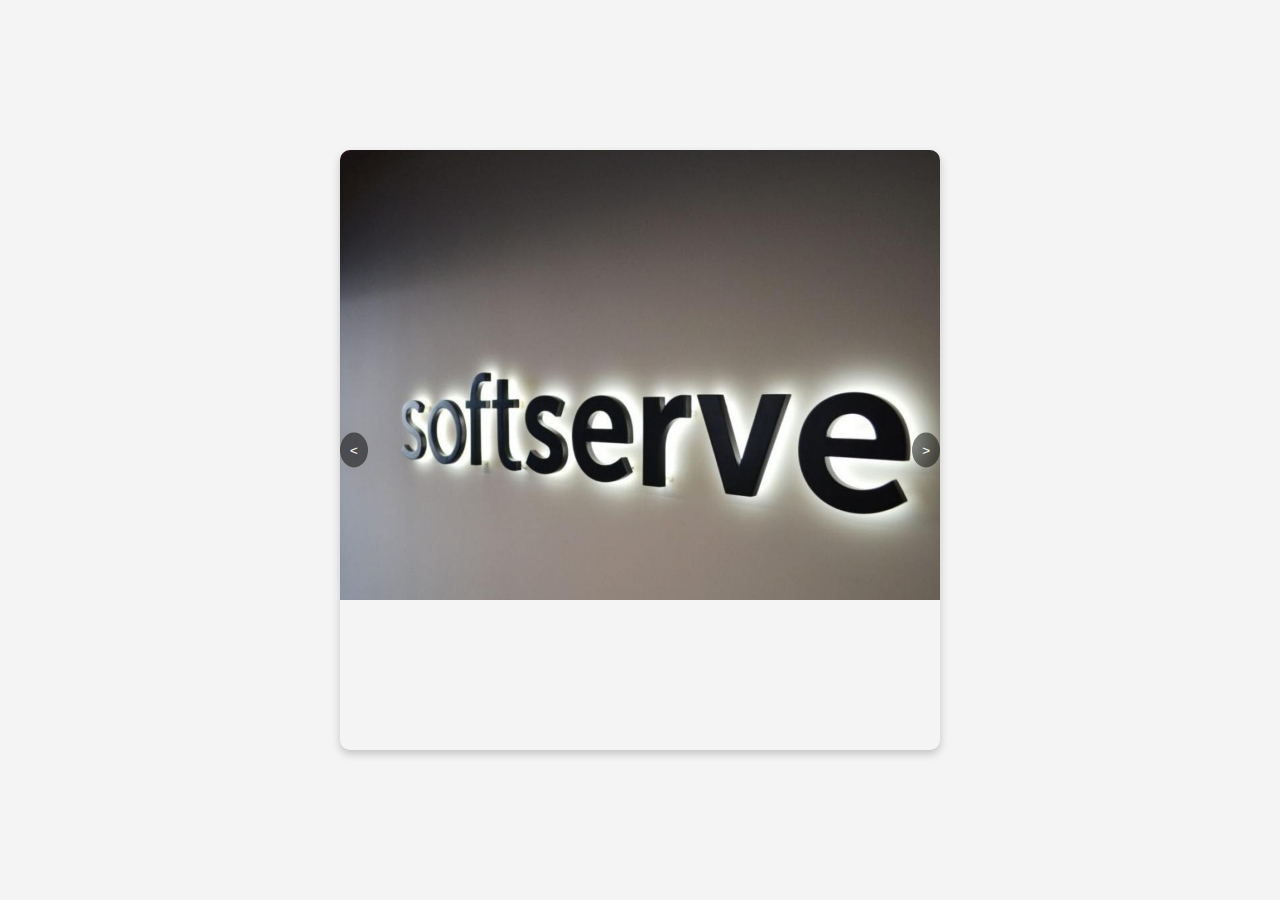
==== commit 62cbb46a: "fixed №27" ====
--- a/index.html
+++ b/index.html
@@ -1,4 +1,4 @@
-!DOCTYPE html>
+<!DOCTYPE html>
 <html lang="en">
 <head>
     <meta charset="UTF-8">
@@ -7,8 +7,23 @@
                 <link rel="stylesheet" href="css/index.css">
                 </head>
                 <body>
-                <index class="section-carousel patrial html"></index>
-                </body>
-                <script src="js/index.js">
-                </script>
-</html>+                    <div class="carousel">
+                            <div class="carousel-track">
+                                        <div class="carousel-slide">
+                                                        <img src="images/bg.jpg" alt="Slide 1">
+                                                                    </div>
+                                                                                <div class="carousel-slide">
+                                                                                                <img src="images/overlay.png" alt="Slide 2">
+                                                                                                            </div>
+                                                                                                                        <div class="carousel-slide">
+                                                                                                                                        <img src="images/ss-ita.jpg" alt="Slide 3">
+                                                                                                                                                    </div>
+                                                                                                                                                            </div>
+                                                                                                                                                                    <div class="carousel-buttons">
+                                                                                                                                                                                <button class="prev-button">&lt;</button>
+                                                                                                                                                                                            <button class="next-button">&gt;</button>
+                                                                                                                                                                                                    </div>
+                                                                                                                                                                                                        </div>
+                                                                                                                                                                                                            <script src="js/index.js"></script>
+                                                                                                                                                                                                            </body>
+                                                                                                                                                                                                            </html>--- a/css/index.css
+++ b/css/index.css
@@ -52,5 +52,4 @@
                                                                                                                                     }
 
                                                                                                                                     .carousel-buttons button:hover {
-                                                                                                                                        background-color: rgba(0, 0, 0, 0.8);
-                                                                                                                                        }+                                                                                                                                        background-color: rgba(0, 0, 0, 0.8);